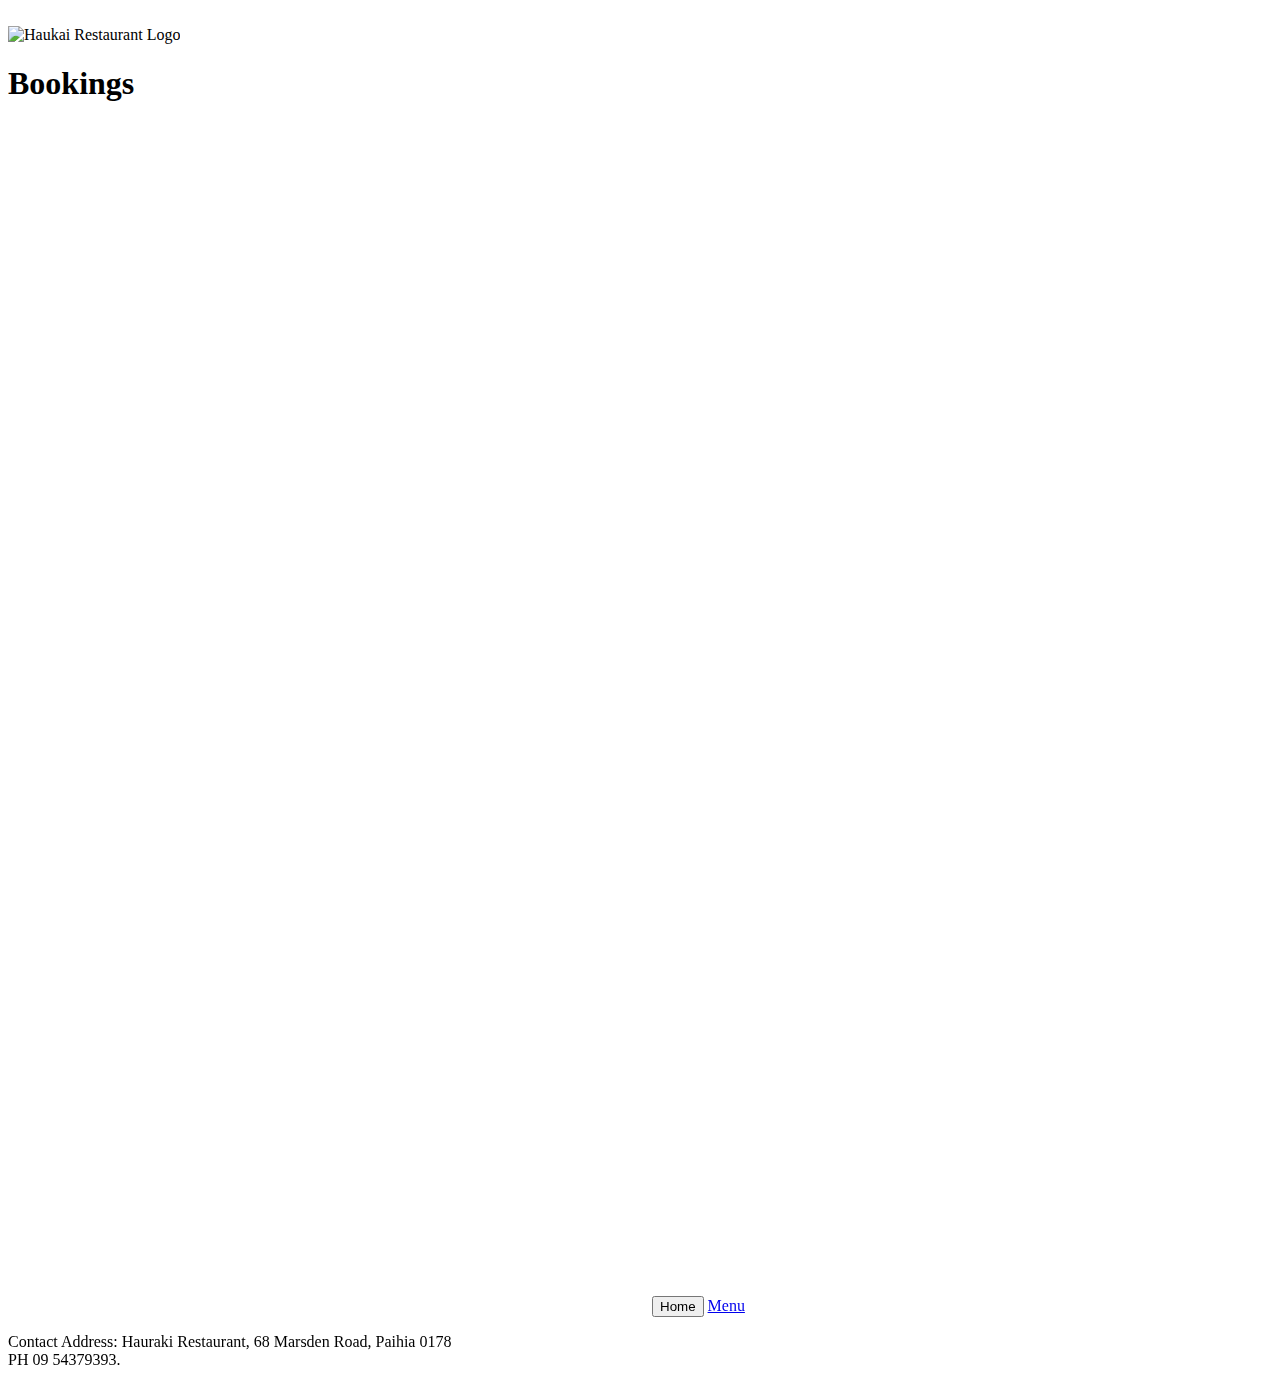
==== Bookings.html @ a4b2e767 "test update1.2" ====
<!DOCTYPE html>
<html>
  <head>
    <link rel="stylesheet" type="text/css" href="/Stylesheet.css">
    
</head>
<body>
<br>
<img src="images/hook_logo.jpg" alt="Haukai Restaurant Logo">
<br>
<h1>Bookings</h1>
<br>
<iframe src="https://docs.google.com/forms/d/e/1FAIpQLSc3xofyabE2iK9HG1kDnpe4wcol2cHg8bHq5kIs21GUFo6mQg/viewform?embedded=true" width="640" height="1169" frameborder="0" marginheight="0" marginwidth="0"> Bookings Form</iframe>

<button onclick="window.location.href='C:/Users/Callu/Documents/Work/Open Polytechnic/BIT 607/Home.html';">
  Home
</button>
<a href="/Menu.html">Menu</a>
<br>
<footer>
<p>Contact Address: Hauraki Restaurant, 68 Marsden Road, Paihia 0178
<br> PH 09 54379393.</p>
</footer>
</body>
</html>
---- Stylesheet.css ----
.h1 {font-size: 5.1em;}
body {}
.button{}
.button1 {width:280px;}
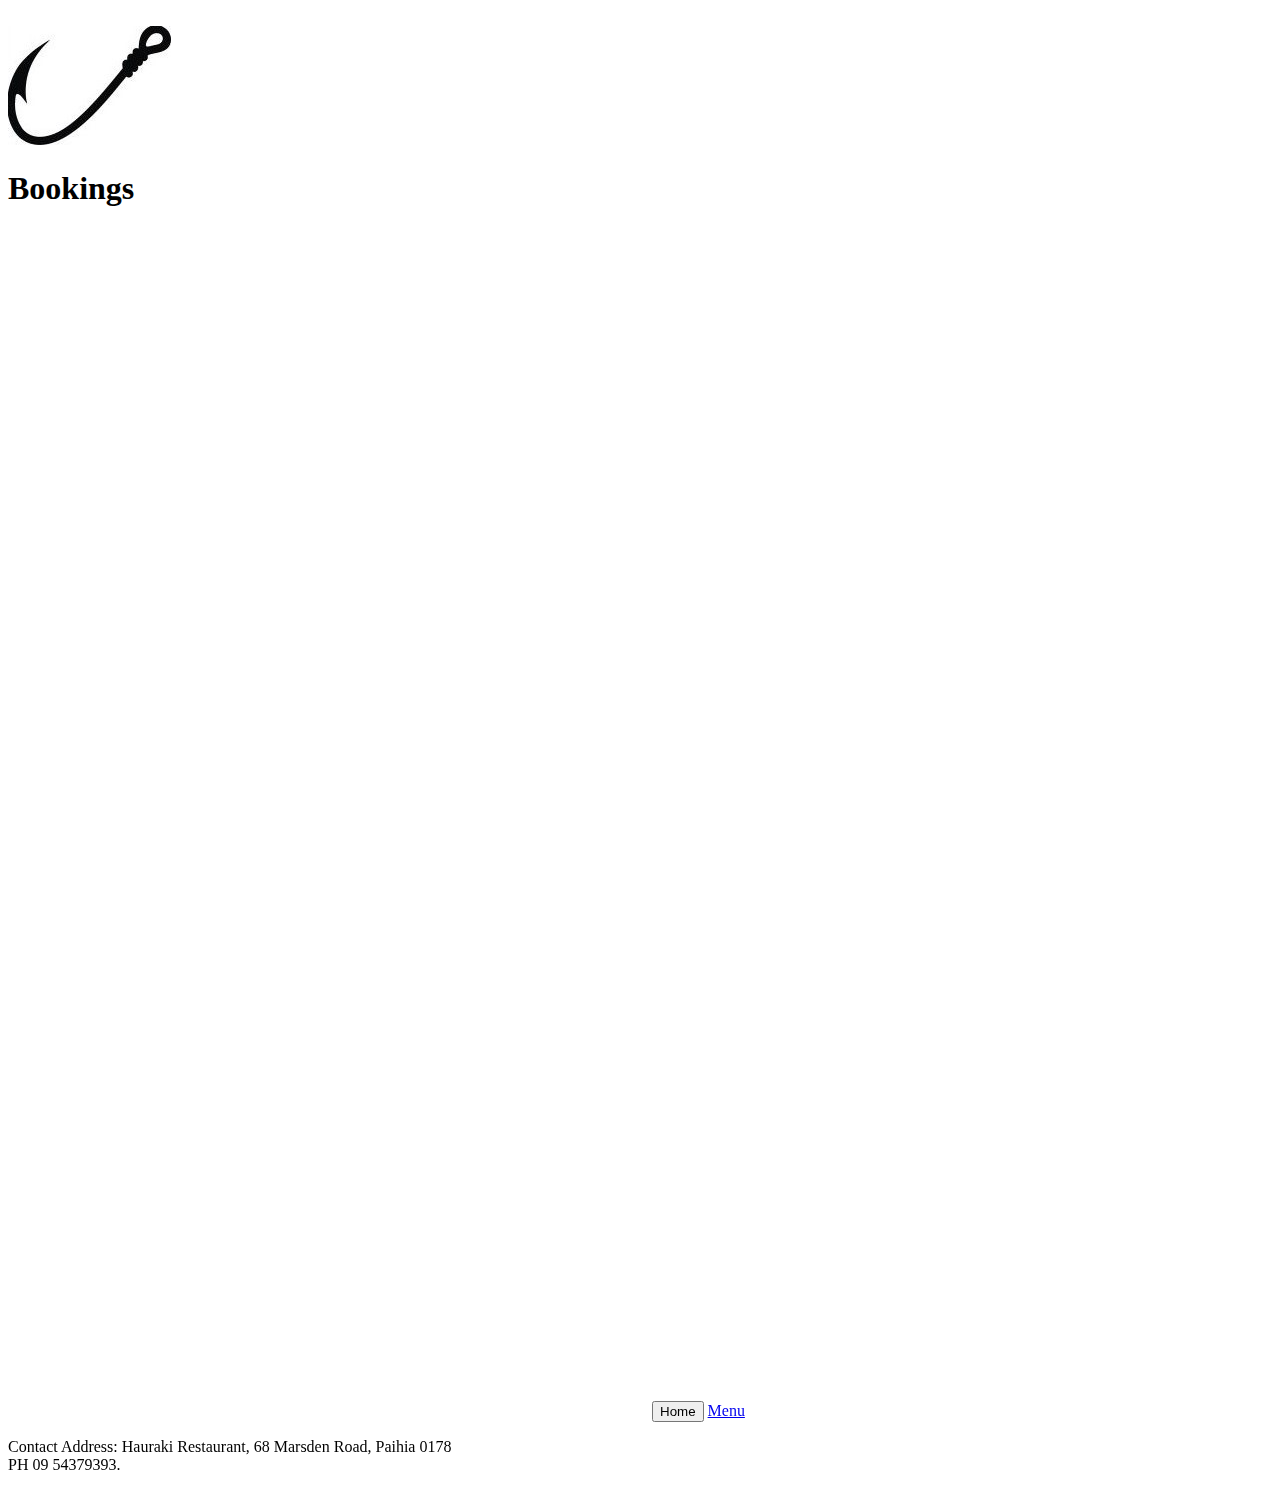
==== commit 2e6943d6: "test ex 1.4" ====
--- a/Bookings.html
+++ b/Bookings.html
@@ -1,7 +1,7 @@
 <!DOCTYPE html>
 <html>
   <head>
-    <link rel="stylesheet" type="text/css" href="/Stylesheet.css">
+    <link rel="stylesheet" type="text/css" href="Stylesheet.css">
     
 </head>
 <body>
@@ -12,10 +12,10 @@
 <br>
 <iframe src="https://docs.google.com/forms/d/e/1FAIpQLSc3xofyabE2iK9HG1kDnpe4wcol2cHg8bHq5kIs21GUFo6mQg/viewform?embedded=true" width="640" height="1169" frameborder="0" marginheight="0" marginwidth="0"> Bookings Form</iframe>
 
-<button onclick="window.location.href='C:/Users/Callu/Documents/Work/Open Polytechnic/BIT 607/Home.html';">
+<button onclick="window.location.href='Home.html';">
   Home
 </button>
-<a href="/Menu.html">Menu</a>
+<a href="index.html">Menu</a>
 <br>
 <footer>
 <p>Contact Address: Hauraki Restaurant, 68 Marsden Road, Paihia 0178
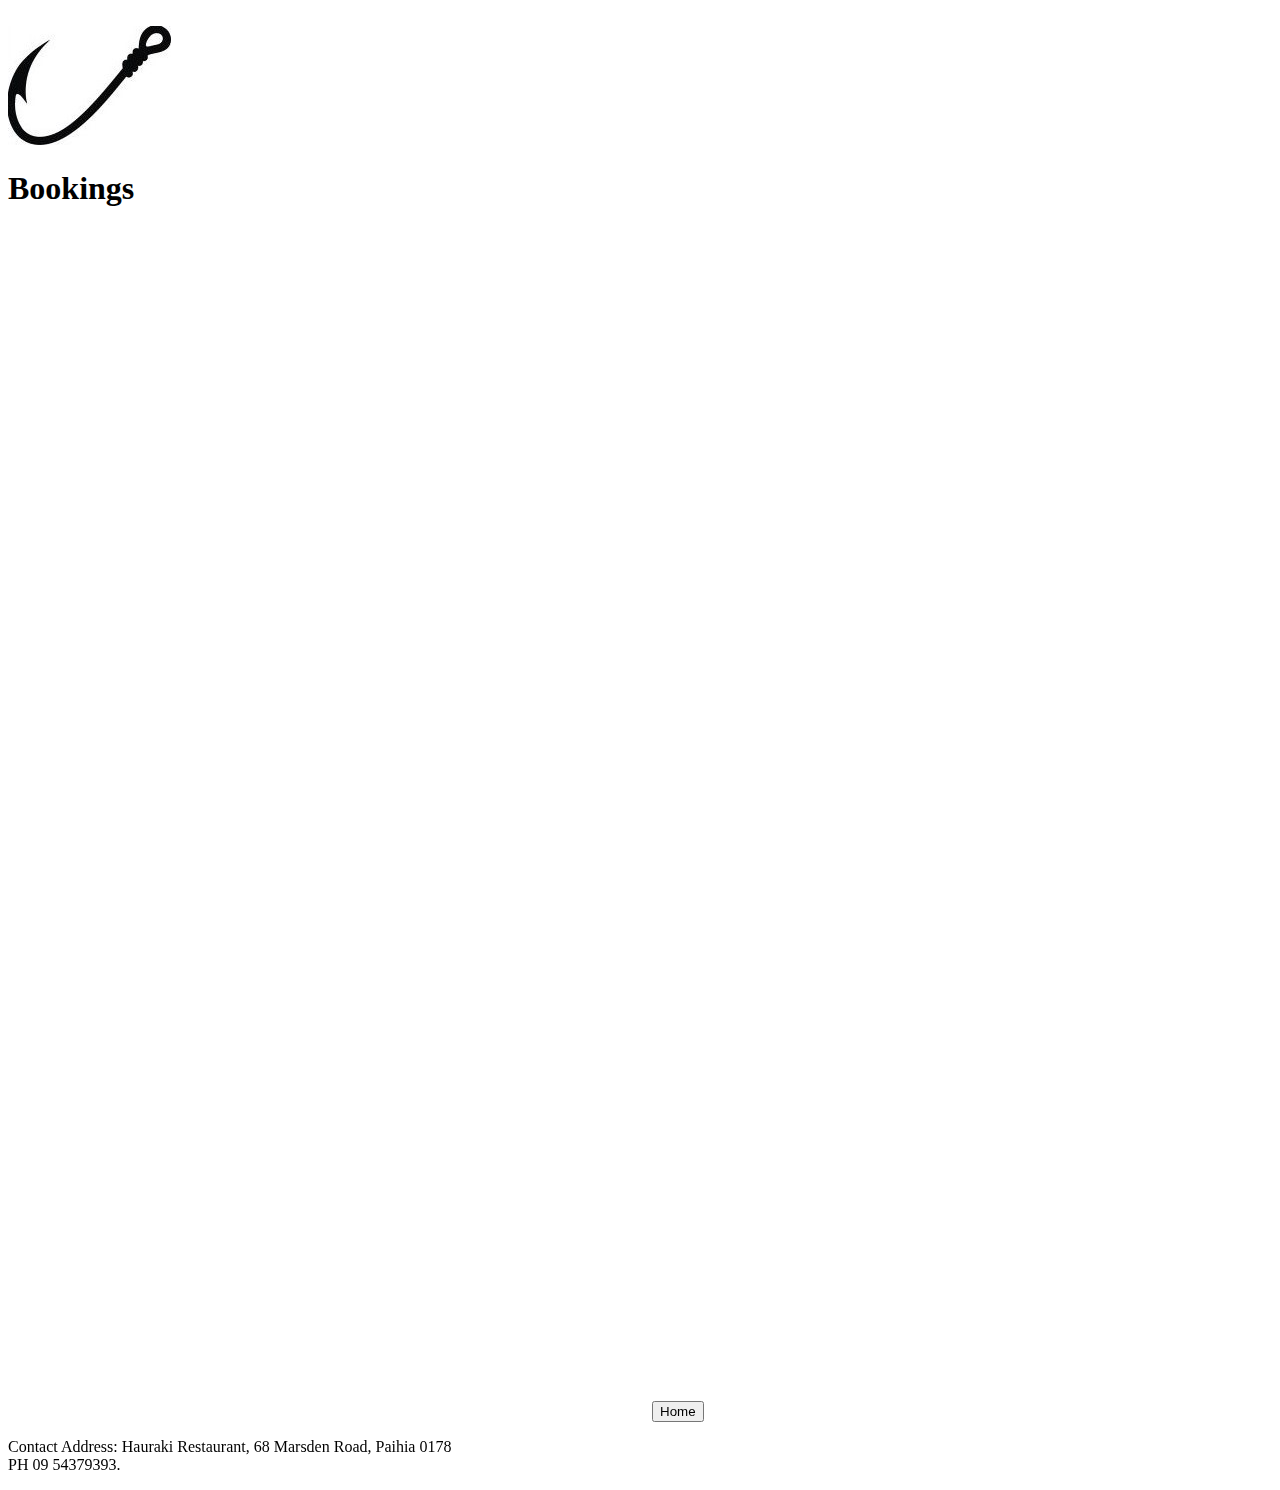
==== commit e338aeee: "test experiment 1.5" ====
--- a/Bookings.html
+++ b/Bookings.html
@@ -15,7 +15,7 @@
 <button onclick="window.location.href='Home.html';">
   Home
 </button>
-<a href="index.html">Menu</a>
+
 <br>
 <footer>
 <p>Contact Address: Hauraki Restaurant, 68 Marsden Road, Paihia 0178
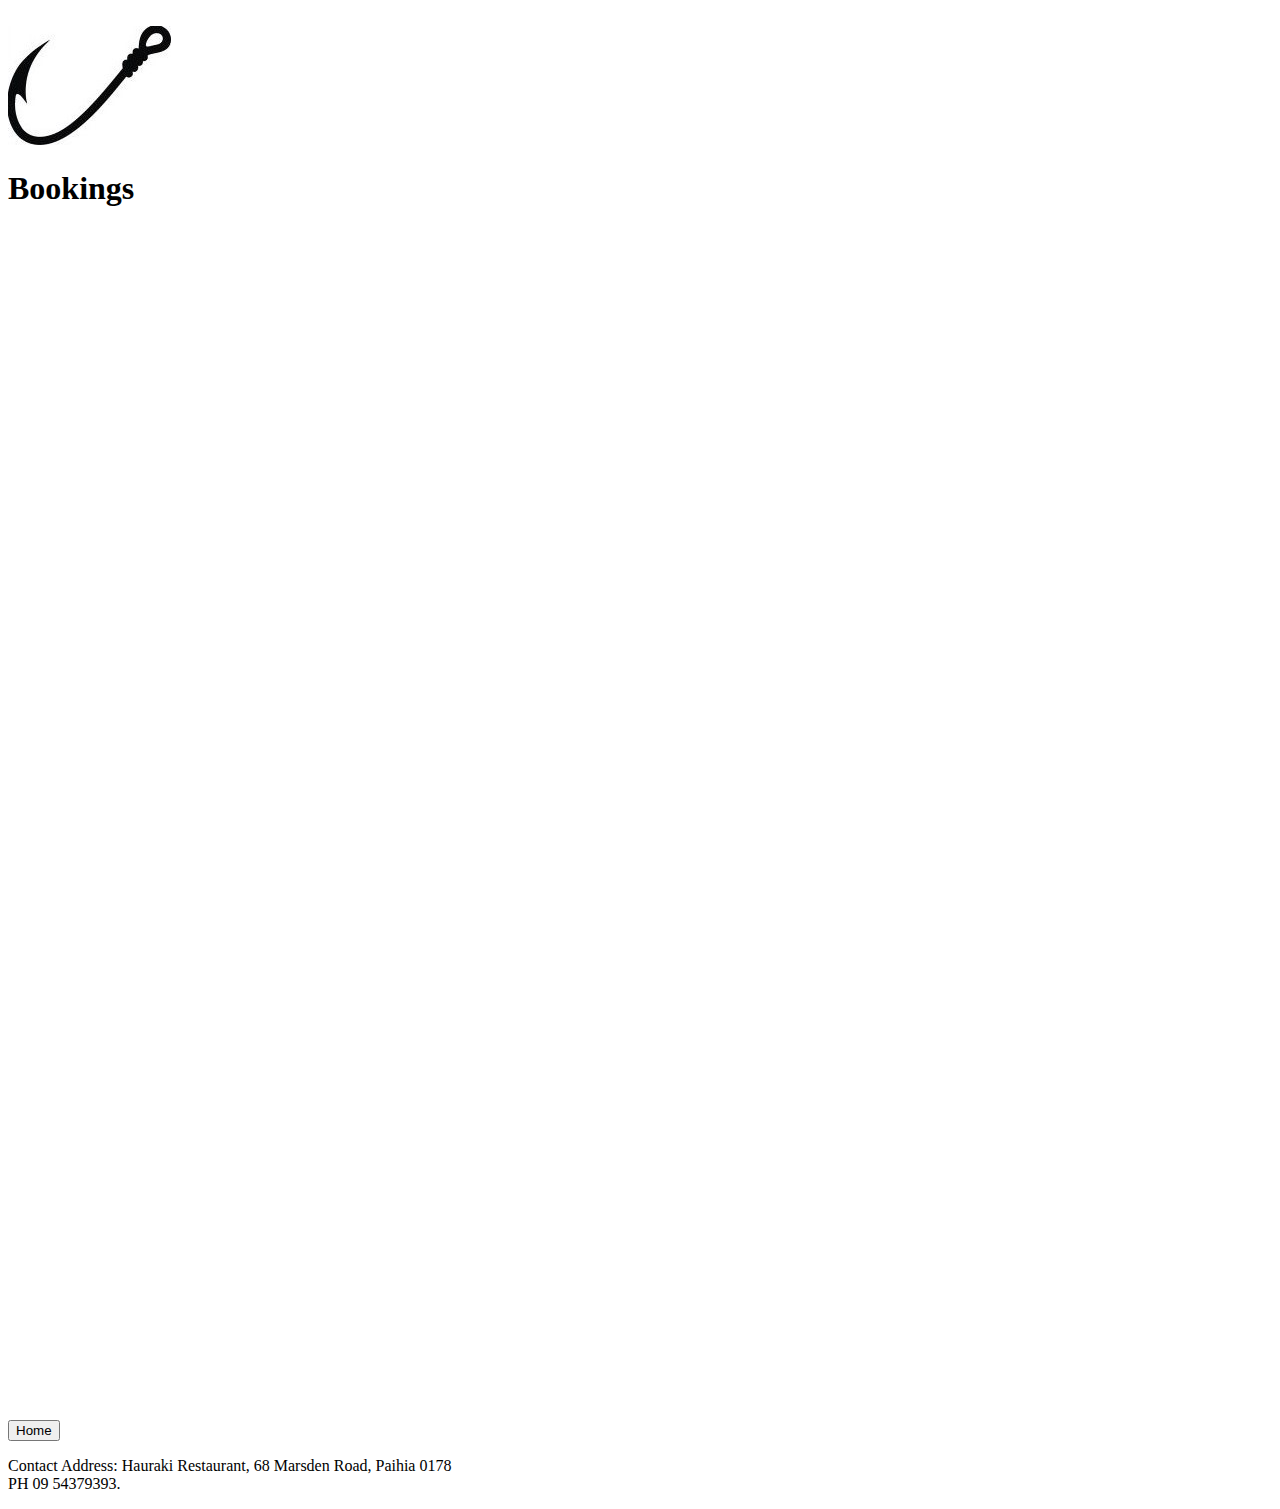
==== commit 8738e539: "1.61" ====
--- a/Bookings.html
+++ b/Bookings.html
@@ -11,8 +11,8 @@
 <h1>Bookings</h1>
 <br>
 <iframe src="https://docs.google.com/forms/d/e/1FAIpQLSc3xofyabE2iK9HG1kDnpe4wcol2cHg8bHq5kIs21GUFo6mQg/viewform?embedded=true" width="640" height="1169" frameborder="0" marginheight="0" marginwidth="0"> Bookings Form</iframe>
-
-<button onclick="window.location.href='Home.html';">
+<br>
+<button onclick="window.location.href='index.html';">
   Home
 </button>
 
--- a/Stylesheet.css
+++ b/Stylesheet.css
@@ -2,4 +2,9 @@
 .h1 {font-size: 5.1em;}
 body {}
 .button{}
-.button1 {width:280px;}+.button1 {width:280px;}
+.flex-container1 > div {
+    display: flex;
+    flex-direction: row;
+    text-align: center;
+}